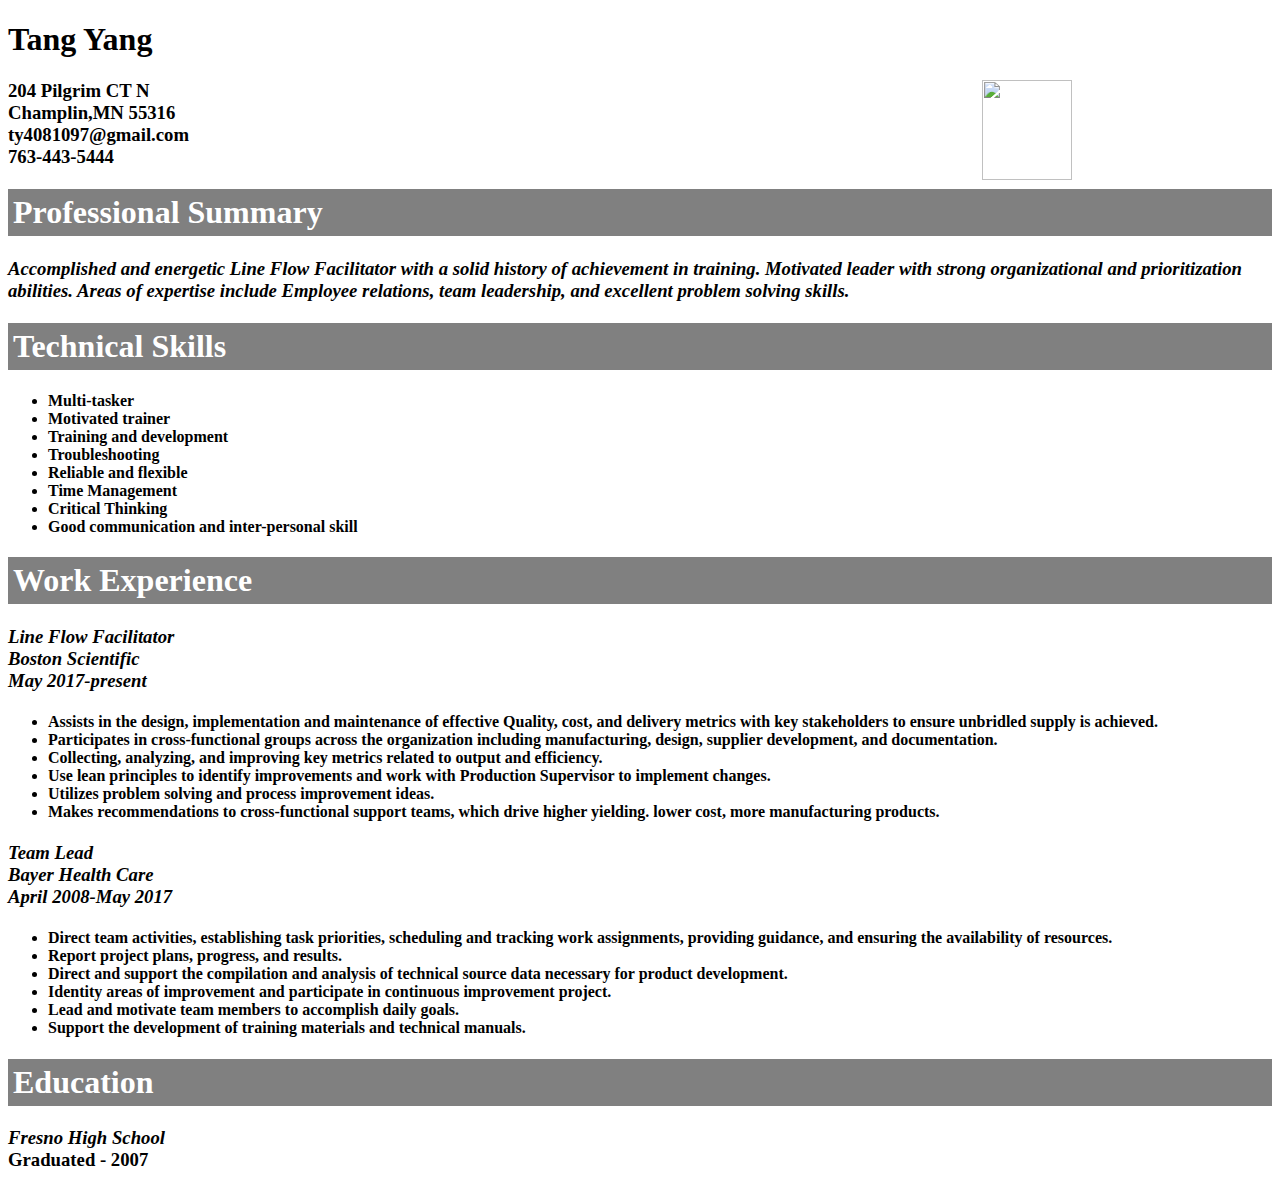
==== Tang.html @ 89a5291a "create text" ====
<!DOCTYPE html>
<html>
<head>
	<title>Tang's resume</title>
</head>
<link rel="stylesheet" type="text/css" href="tang.css">
<body>

<h1>
Tang Yang
</h1>


<img src="https://scontent.ffcm1-2.fna.fbcdn.net/v/t1.0-9/538789_2186250792949_1283968446_n.jpg?_nc_cat=0&oh=3f73c77e36410c2f82d0b12a07dba56e&oe=5C0C64F2" width="90" height="100" hspace="200" align="right">

<h3>	
204 Pilgrim CT N<br>	
Champlin,MN 55316<br>
ty4081097@gmail.com<br> 
763-443-5444<br>
</h3>





<h1>
<div style="background-color:gray;color:white;padding:05px;">	
Professional Summary
</h1>

<h3><em> Accomplished and energetic Line Flow Facilitator with a solid history of achievement in training. Motivated leader with strong organizational and prioritization abilities. Areas of expertise include Employee relations, team leadership, and excellent problem solving skills.</em>
</h3>	


<h1>
<div style="background-color:gray;color:white;padding:05px;">
Technical Skills
</h2>


<ul>
<h4>
<b>
<li>Multi-tasker
<li>Motivated trainer
<li>Training and development
<li>Troubleshooting
<li>Reliable and flexible
<li>Time Management
<li>Critical Thinking
<li>Good communication and inter-personal skill	
</h4>
</b>
</ul>


<h1>
<div style="background-color:gray;color:white;padding:05px;">	
Work Experience
</h1>

<h3>
<em>Line Flow Facilitator</em><br>
<em>Boston Scientific</em><br>
<em>May 2017-present</em><br>
</h3>
<ul>
	
	<b>
	<h4>
	<li>Assists in the design, implementation and maintenance of effective Quality, cost, and delivery metrics with key stakeholders to ensure unbridled supply is achieved.
	<li>Participates in cross-functional groups across the organization including manufacturing, design, supplier development, and documentation. 
	<li>Collecting, analyzing, and improving key metrics related to output and efficiency. 
	<li>Use lean principles to identify improvements and work with Production Supervisor to implement changes.
	<li>Utilizes problem solving and process improvement ideas. 
	<li>Makes recommendations to cross-functional support teams, which drive higher yielding. lower cost, more manufacturing products.
	</h4>	
</ul>

<h3>
<em>Team Lead</em><br>
<em>Bayer Health Care</em><br>
<em>April 2008-May 2017</em><br>
</h3>
<ul>
	
    <b>
    <h4>
    <li>Direct team activities, establishing task priorities, scheduling and tracking work assignments, providing guidance, and ensuring the availability of resources.
    <li>Report project plans, progress, and results.
    <li>Direct and support the compilation and analysis of technical source data necessary for product development.
    <li>Identity areas of improvement and participate in continuous improvement project. 
    <li>Lead and motivate team members to accomplish daily goals.
    <li>Support the development of training materials and technical manuals.
    </h4>	
</ul>


<h1>
<div style="background-color:gray;color:white;padding:05px;">	
Education
</h1>
<h3><em>Fresno High School</em><br>
	Graduated - 2007
</h3>
</body>
</html>
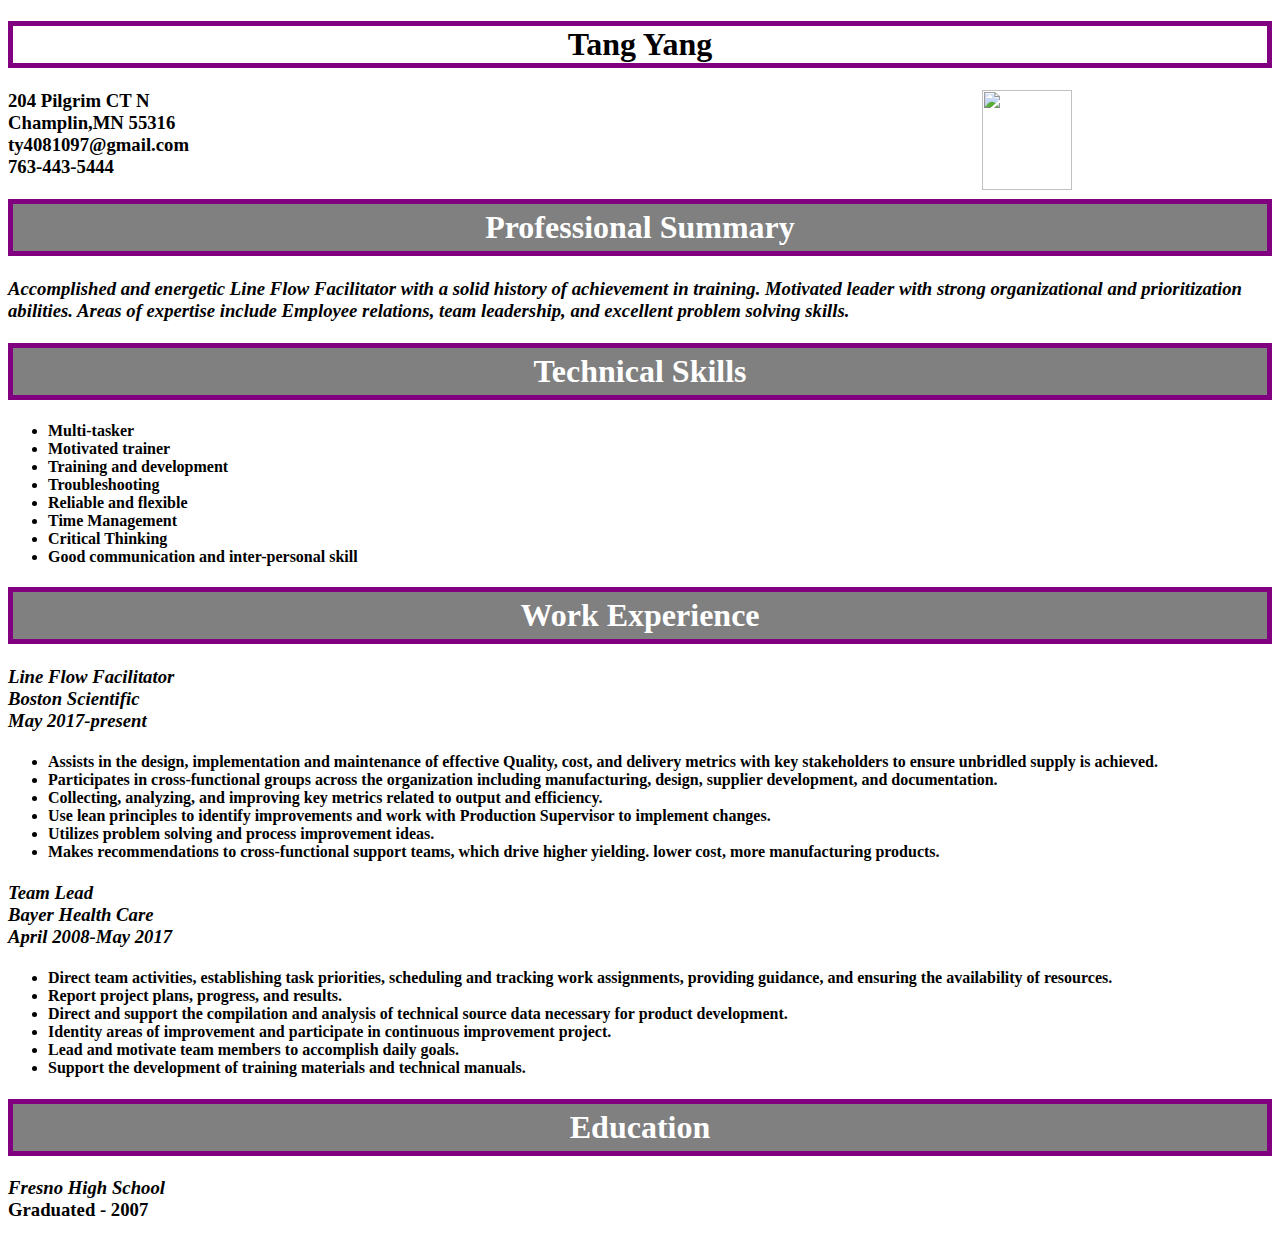
==== commit f2df819a: "link in style sheets" ====
--- a/Tang.html
+++ b/Tang.html
@@ -3,7 +3,7 @@
 <head>
 	<title>Tang's resume</title>
 </head>
-<link rel="stylesheet" type="text/css" href="tang.css">
+<link rel="stylesheet" type="text/css" href="style.css">
 <body>
 
 <h1>
--- a/style.css
+++ b/style.css
@@ -0,0 +1,15 @@
+h1{
+	border-color: purple;
+	border-width: 5px;
+	border-style: solid;
+}
+
+h1 {
+	text-align: center;
+}
+}
+
+h3 {
+	text-align: center;
+}
+
